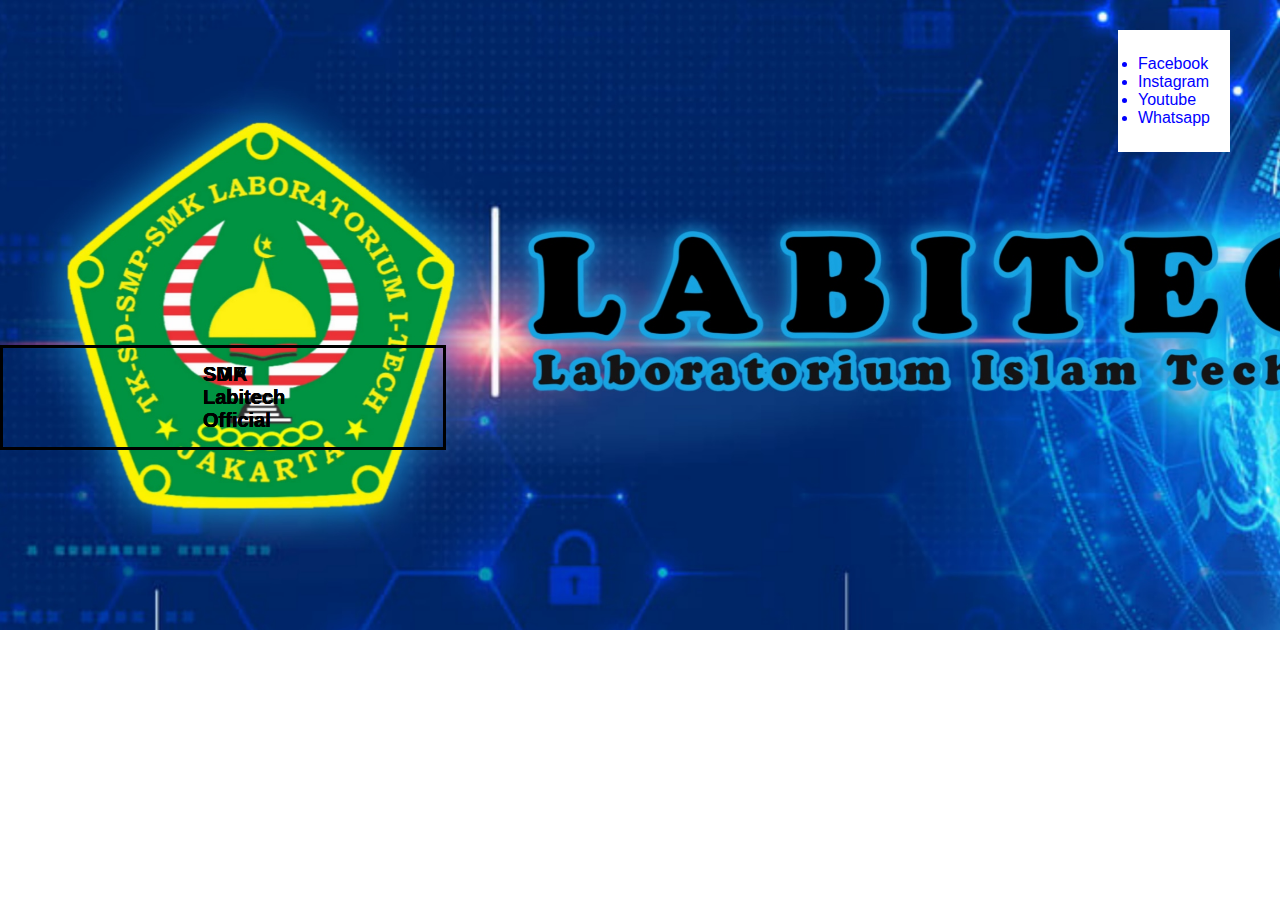
==== index.html @ c8475592 "pertama" ====
<!DOCTYPE html>
<html>
<head>
	<meta charset="utf-8">
	<meta charset="utf-8">
    <meta name="viewport" content="width=device-width, initial-scale=1">
    <link href="https://cdnjs.cloudflare.com/ajax/libs/font-awesome/5.13.0/css/all.min.css" rel="stylesheet">
    <link rel="stylesheet" type="text/css" href="css/style.css">
	<title>Labitech.online</title>
</head>
<body>
	<header>
	<div class="medsos">
		<div class="countainer">
			<ul>
				<li><a href="">Facebook</a></li>
				<li><a href="">Instagram</a></li>
				<li><a href="">Youtube</a></li>
				<li><a href="">Whatsapp</a></li>
			</ul>
			<div class="row">
				<div class="col-4">
					<h1>SD Labitech Official</h1>
				</div>
				<div class="col-4">
					<h1>SMP Labitech Official</h1>
				</div>
				<div class="col-4">
					<h1>SMA Labitech Official</h1>
				</div>
				<div class="col-4">
					<h1>SMK Labitech Official</h1>
				</div>
			</div>
		</div>
	</div>
	</header>


</body>
</html>
---- css/style.css ----
* {
	padding: 0;
	margin: 0;
	font-family: sans-serif;
}
a {
	text-decoration: none;
	color: inherit;
}
.countainer {
	width: 100%;
	margin: 0 auto;
	height: 20vh;
}
.medsos {
	display: flex;
	background-image: url('../img/home.jpeg');
	background-size: cover;
	width: 100%;
	height: 70vh;
}
.medsos ul {
	float: right;
	padding: 25px 20px;
	background-color: white;
	color: blue;
	margin-right: 50px;
	margin-top: 30px;

}
.medsos .row .col-4 {
	display: block;
	/*float: left;*/
	padding: 15px 200px;
	font-size: 10px;
	position: absolute;
	width: 40px;
	border: 3px solid;
	bottom: 0;
	margin-right: 15%;
}
.medsos .row {
	position: relative;
	height: 50vh;
}
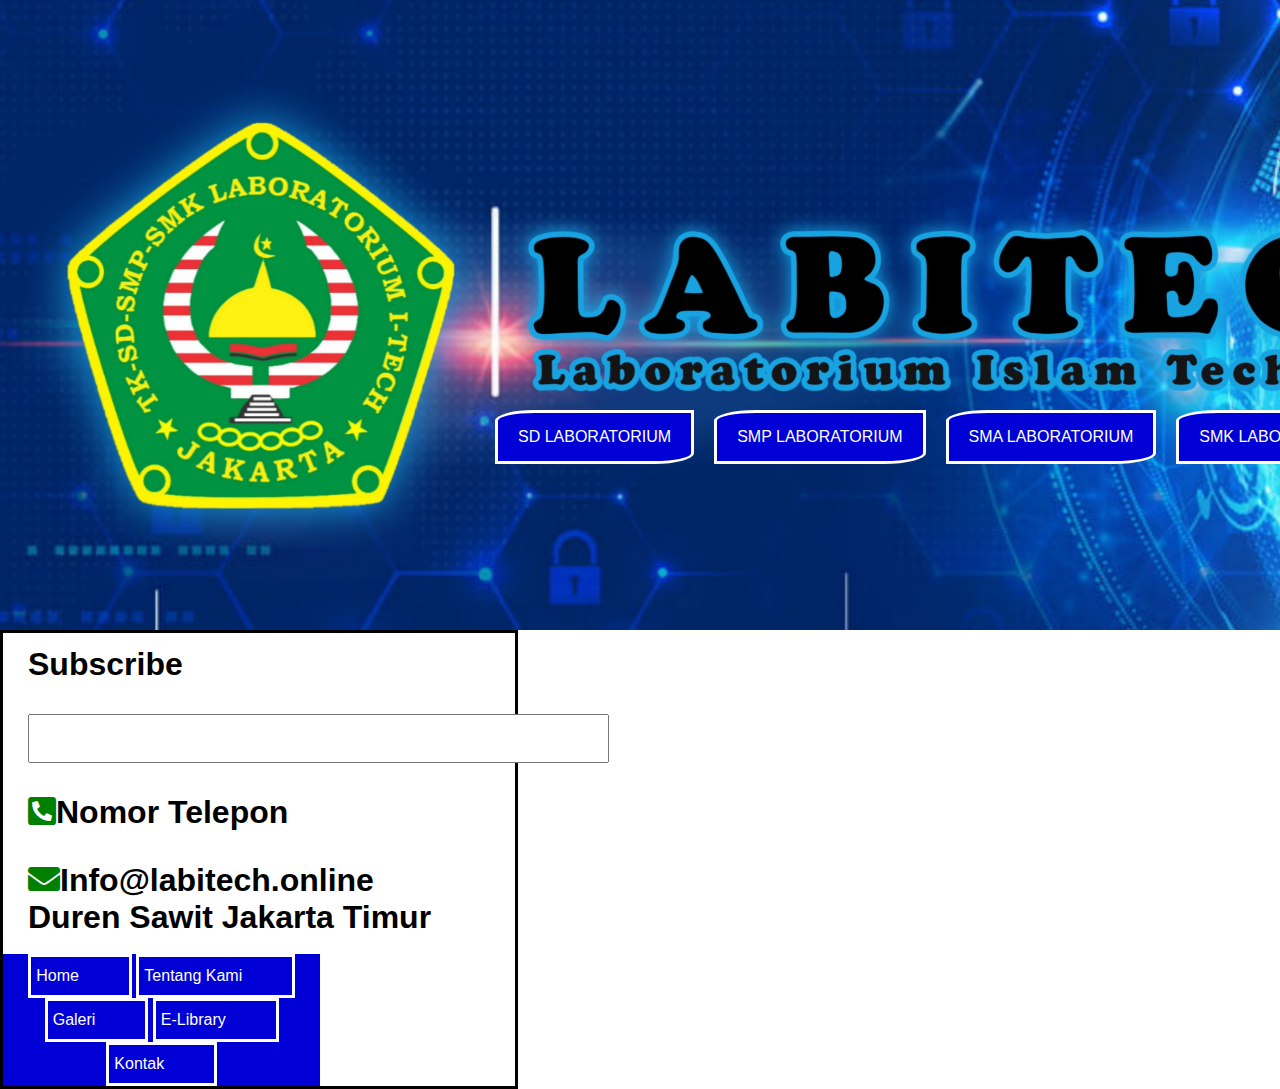
==== commit c442c2f5: "baru up" ====
--- a/index.html
+++ b/index.html
@@ -5,7 +5,7 @@
 	<meta charset="utf-8">
     <meta name="viewport" content="width=device-width, initial-scale=1">
     <link href="https://cdnjs.cloudflare.com/ajax/libs/font-awesome/5.13.0/css/all.min.css" rel="stylesheet">
-    <link rel="stylesheet" type="text/css" href="css/style.css">
+    <link rel="stylesheet" type="text/css" href="cssnew/style.css">
 	<title>Labitech.online</title>
 </head>
 <body>
@@ -13,29 +13,33 @@
 	<div class="medsos">
 		<div class="countainer">
 			<ul>
-				<li><a href="">Facebook</a></li>
-				<li><a href="">Instagram</a></li>
-				<li><a href="">Youtube</a></li>
-				<li><a href="">Whatsapp</a></li>
+				<li><a href="">SMK LABORATORIUM</a></li>
+				<li><a href="">SMA LABORATORIUM</a></li>
+				<li><a href="">SMP LABORATORIUM</a></li>
+				<li><a href="">SD LABORATORIUM</a></li>
 			</ul>
-			<div class="row">
-				<div class="col-4">
-					<h1>SD Labitech Official</h1>
-				</div>
-				<div class="col-4">
-					<h1>SMP Labitech Official</h1>
-				</div>
-				<div class="col-4">
-					<h1>SMA Labitech Official</h1>
-				</div>
-				<div class="col-4">
-					<h1>SMK Labitech Official</h1>
-				</div>
-			</div>
 		</div>
 	</div>
 	</header>
 
+	<section class="info">
+		<div class="box">
+			<div class="col-2">
+				<h1>Subscribe</h1>
+				<h1><input type="text" name="email" style="padding: 15px 200px;"></h1>
+				<h1><i class="fas fa-phone-square-alt" style="color: green;"></i>Nomor Telepon</h1>
+				<h1><i class="fas fa-envelope" style="color: green;"></i>Info@labitech.online Duren Sawit Jakarta Timur</h1>
+				<ul>
+					<li class="active"><a href="">Home</a></li>
+					<li><a href="">Tentang Kami</a></li>
+					<li><a href="">Galeri</a></li>
+					<li><a href="">E-Library</a></li>
+					<li><a href="">Kontak</a></li>
+				</ul>
+			</div>
+		</div>
+	</section>
+
 
 </body>
 </html>--- a/cssnew/style.css
+++ b/cssnew/style.css
@@ -0,0 +1,145 @@
+* {
+	padding: 0;
+	margin: 0;
+	font-family: sans-serif;
+}
+a {
+	text-decoration: none;
+	color: inherit;
+}
+.countainer {
+	width: 100%;
+	margin: 0 auto;
+}
+.medsos {
+	/*display: flex;*/
+	background-image: url('../imgwebnew/home.jpeg');
+	background-size: cover;
+	width: 110%;
+	height: 70vh;
+	background-color: blue;	
+	/*position: relative;*/
+}
+.medsos ul li{
+	display: inline-block;
+	float: right;
+	padding: 15px 20px;
+	background-color: #0000d6;
+	color: white;
+	margin-right: 20px;
+	margin-top: 410px;
+	position: 	relative;
+	border-color: #52ffff;
+	border: 3px solid;
+	border-top-left-radius: 20%;
+	border-bottom-right-radius: 20%;
+}
+.medsos ul li:hover {
+	background-color:white;
+	color: #0000d6;	
+}
+.medsos ul {
+	/*background-color: white;*/
+}
+
+}
+.info {
+	padding: 13px 50px;
+	padding-left: 15px;
+	margin-left: 10px;
+	margin-right: 10px;
+	margin-bottom: 10px;
+	height: 50vh;
+	border: 3px solid;
+}
+.info h1 {
+	padding: 13px 50px;
+	padding-left: 15px;
+	margin-left: 10px;
+	margin-right: 10px;
+	margin-bottom: 5px;
+}
+.info ul li	{
+	display: inline-block;
+	padding: 10px 50px;
+	padding-left: 5px;
+	border-color: white;
+	border: 3px solid;
+	background-color: #0000d6;
+	color: white;
+	text-align: center;
+	text-align: center;
+	align-content: center;
+	align-items: center;
+	position: relative;
+}
+.info ul {
+	background-color: #0000d6;
+	width: 62%;
+	text-align: center;
+}
+.info ul li:hover {
+	color:#0000d6;
+	background-color: white;
+}.active {
+	color:#0000d6;
+	background-color: white;
+}
+.section {
+	padding: 50px 0;
+}
+.box {
+	display: inline-block;
+}
+.col-2 {
+	width: 40%;
+	border: 3px solid;
+
+}
+.box {
+	height: 300px;
+	width: 100%;
+}
+.slide1, .slide2, .slide3 {
+	/*float: left;*/
+	position: absolute;
+	background-size: cover;
+	height: 100%;
+	width: 30%;
+}
+.slide1 {
+	background-image: url('../imgwebnew/galeri1.jpg') no-repeat center;
+	background-size: cover;
+	animation: fade 8s infinite;
+	-webkit-animation: fade 8s infinite;
+}
+.slide2 {
+	background-image: url("imgwebnew/galeri2.jpeg") no-repeat center;
+	background-size: cover;
+	animation: fade2 8s infinite;
+	-webkit-animation: fade2 8s infinite;
+}
+.slide3 {
+	background: url('galeri3.jpeg') no-repeat center;
+	background-size: cover;
+	animation: fade3 8s infinite;
+	-webkit-animation: fade3 8s infinite;
+}
+@keyframes fade {
+	0% {opacity: 1}
+	33.333% {opacity: 0}
+	66.666% {opacity: 0}
+	100% {opacity: 1}
+}
+@keyframes fade2 {
+	0% {opacity: 0}
+	33.333% {opacity: 1}
+	66.666% {opacity: 0}
+	100% {opacity: 0}
+}
+@keyframes fade3 {
+	0% {opacity: 0}
+	33.333% {opacity: 0}
+	66.666% {opacity: 1}
+	100% {opacity: 0}
+}